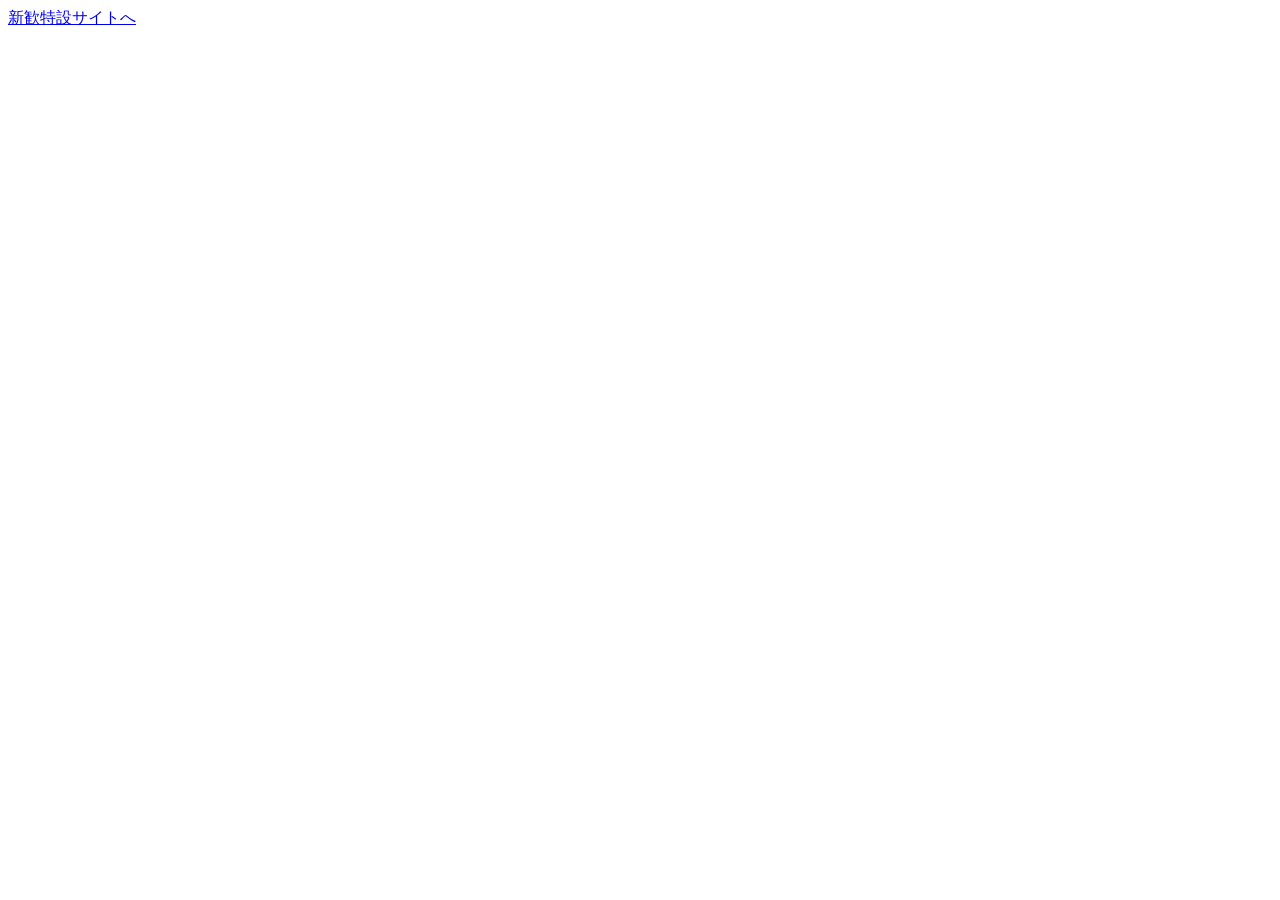
==== index.html @ c40ecace "open" ====
<!DOCTYPE html>
<html lang="ja">

<head>
    <meta charset="utf-8">
    <meta name="viewport" content="width=device-width, initial-scale=1, shrink-to-fit=no">
    <meta name="description" content="">
    <title>ダミー</title>
</head>

<body>
    <a href="welcome/">新歓特設サイトへ</a>
</body>
</html>
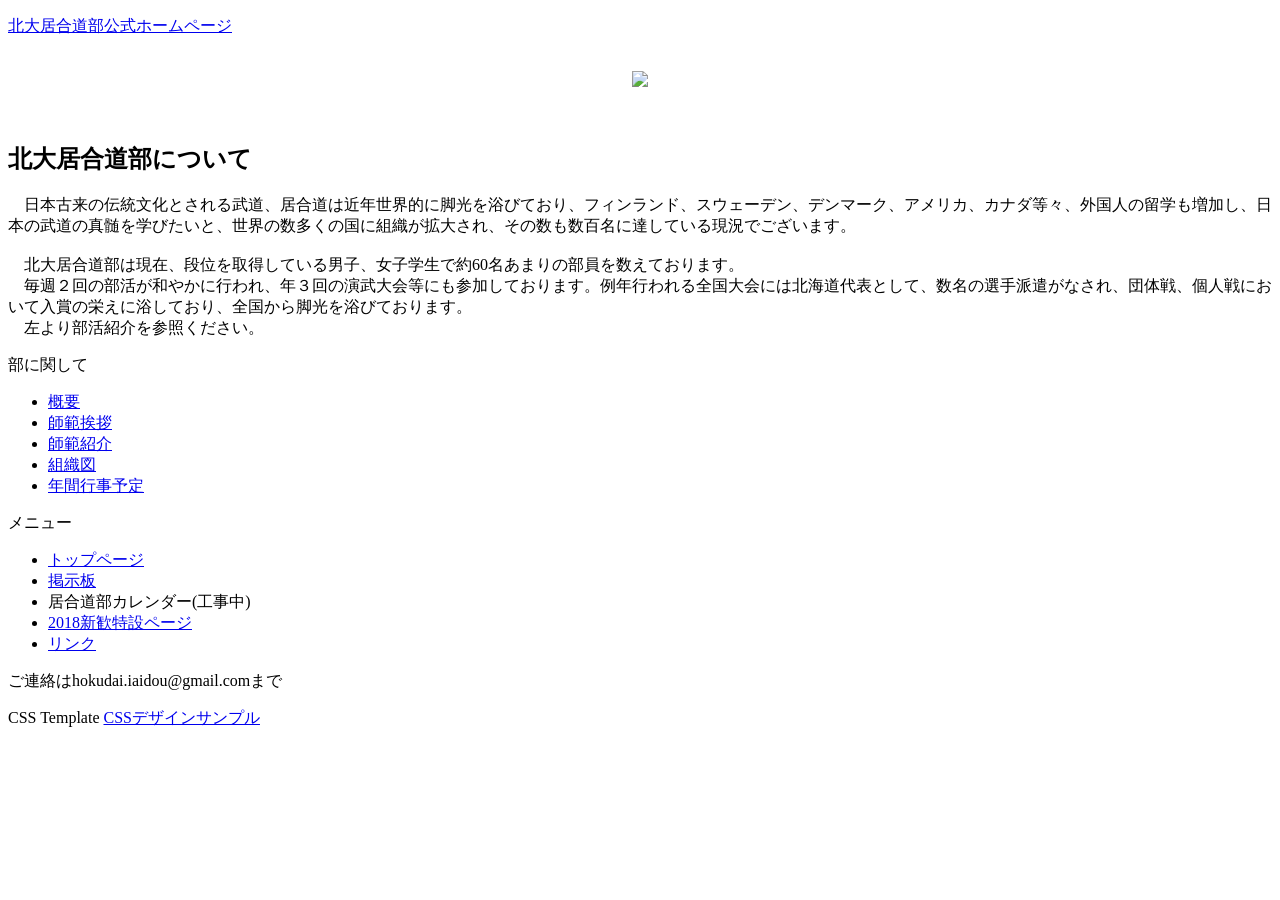
==== commit 25c74153: "full  version" ====
--- a/index.html
+++ b/index.html
@@ -1,14 +1,68 @@
-<!DOCTYPE html>
+<!DOCTYPE html PUBLIC "-//W3C//DTD HTML 4.01 Transitional//EN" "http://www.w3.org/TR/html4/loose.dtd">
 <html lang="ja">
+<head>
+<meta http-equiv="Content-Style-Type" content="text/css">
+<meta http-equiv="Content-Script-Type" content="text/javascript">
+<meta http-equiv="Content-Type" content="text/html; charset=UTF-8">
+<meta name="Keywords" content="北大居合道部">
 
-<head>
-    <meta charset="utf-8">
-    <meta name="viewport" content="width=device-width, initial-scale=1, shrink-to-fit=no">
-    <meta name="description" content="">
-    <title>ダミー</title>
+<title>北大居合道部公式ホームページ</title>
+
+<link rel="stylesheet" href="base.css" type="text/css" media="screen,tv">
+
 </head>
+<body background="img/hemp.gif">
+<div id="wrapper">
+<div id="header">
+<!-- 見出し -->
+<!-- タイトル -->
+<p class="logo"><a href="/">北大居合道部公式ホームページ</a></p>
+</div><!-- / header end -->
 
-<body>
-    <a href="welcome/">新歓特設サイトへ</a>
+<div id="contents">
+
+<!-- コンテンツ ここから -->
+<br>
+<center><img src="img/katana-01.jpg"></center><br>
+<br>
+<h2>北大居合道部について</h2>
+<p>　日本古来の伝統文化とされる武道、居合道は近年世界的に脚光を浴びており、フィンランド、スウェーデン、デンマーク、アメリカ、カナダ等々、外国人の留学も増加し、日本の武道の真髄を学びたいと、世界の数多くの国に組織が拡大され、その数も数百名に達している現況でございます。
+<BR><BR>
+　北大居合道部は現在、段位を取得している男子、女子学生で約60名あまりの部員を数えております。
+<br>
+　毎週２回の部活が和やかに行われ、年３回の演武大会等にも参加しております。例年行われる全国大会には北海道代表として、数名の選手派遣がなされ、団体戦、個人戦において入賞の栄えに浴しており、全国から脚光を浴びております。
+<BR>
+　左より部活紹介を参照ください。 </p>
+<!-- コンテンツ ここまで -->
+
+</div><!-- / contents end -->
+
+<div id="sidebar">
+<!-- サイドバー ここから -->
+<p class="sidetitle">部に関して</p>
+<ul class="localnavi">
+  <li><a href="overview/">概要</a></li>
+  <li><a href="teacher_greeting/">師範挨拶</a></li>
+  <li><a href="teacher_introduction/">師範紹介</a></li>
+  <li><a href="organization_chart/">組織図</a></li>
+  <li><a href="event/">年間行事予定</a></li>
+</ul>
+<p class="sidetitle">メニュー</p>
+<ul class="localnavi">
+  <li><a href="/">トップページ</a></li>
+  <li><a href="http://8914.teacup.com/hokudaiiai/bbs" target="migi">掲示板</a></li>
+  <!--<li><a href="../calendar/" target="_blank">居合道部カレンダー</a></li>-->
+  <li><a>居合道部カレンダー(工事中)</a></li>
+  <li><a href="welcome/" target="_blank">2018新歓特設ページ</a></li>
+  <li><a href="link/">リンク</a></li>
+</ul>
+<p class="sidetitle">ご連絡はhokudai.iaidou@gmail.comまで</p>
+<!-- サイドバー ここまで -->
+</div><!-- / sidebar end -->
+<div id="footer">
+<!-- コピーライト -->
+<p id="cds">CSS Template <a href="http://www.css-designsample.com/">CSSデザインサンプル</a></p>
+</div><!-- / footer end -->
+</div><!-- / wrapper end -->
 </body>
 </html>
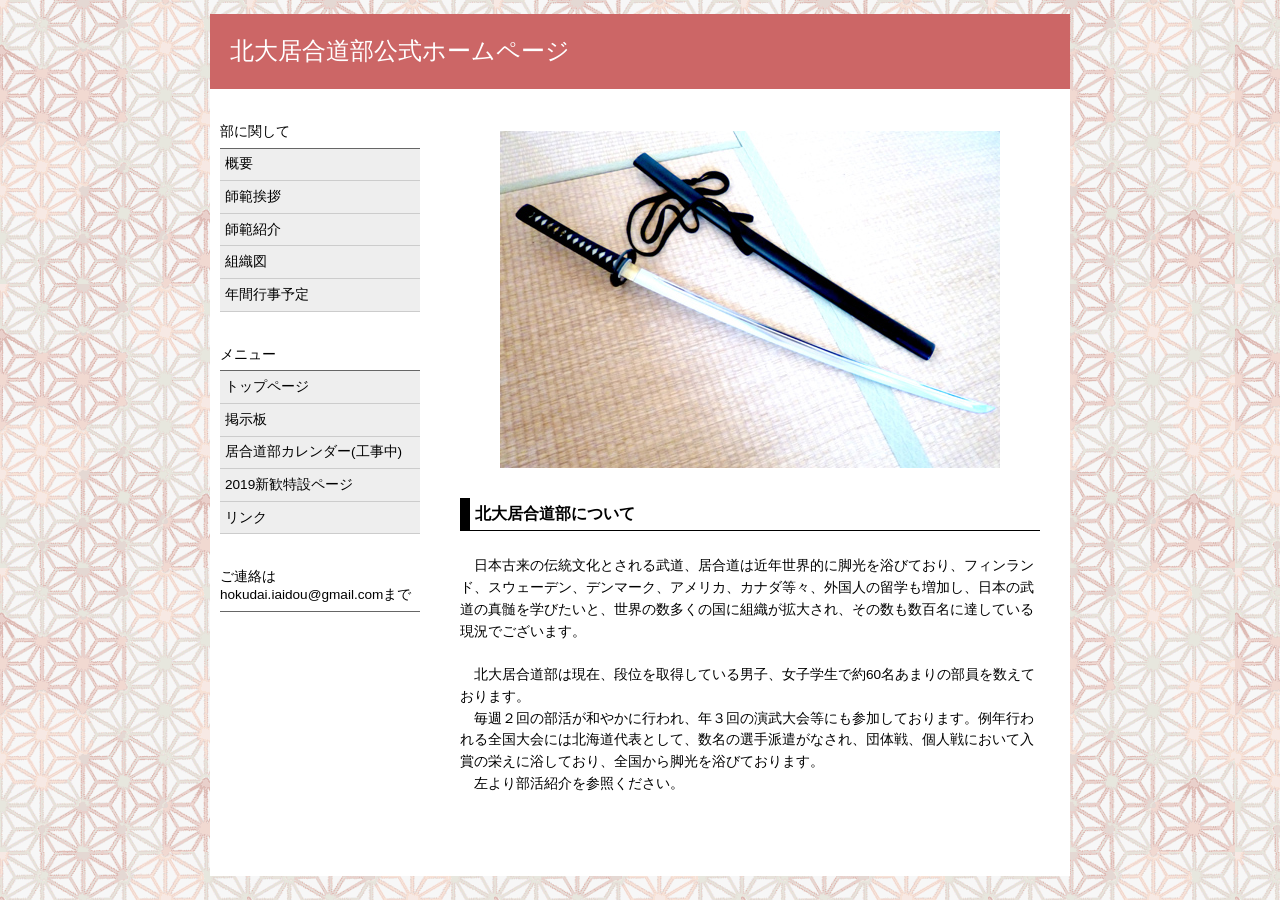
==== commit 65c6109d: "correct-3" ====
--- a/index.html
+++ b/index.html
@@ -1,68 +1,68 @@
 <!DOCTYPE html PUBLIC "-//W3C//DTD HTML 4.01 Transitional//EN" "http://www.w3.org/TR/html4/loose.dtd">
 <html lang="ja">
 <head>
-<meta http-equiv="Content-Style-Type" content="text/css">
-<meta http-equiv="Content-Script-Type" content="text/javascript">
-<meta http-equiv="Content-Type" content="text/html; charset=UTF-8">
-<meta name="Keywords" content="北大居合道部">
+    <meta http-equiv="Content-Style-Type" content="text/css">
+    <meta http-equiv="Content-Script-Type" content="text/javascript">
+    <meta http-equiv="Content-Type" content="text/html; charset=UTF-8">
+    <meta name="Keywords" content="北大居合道部">
 
-<title>北大居合道部公式ホームページ</title>
+    <title>北大居合道部公式ホームページ</title>
 
-<link rel="stylesheet" href="base.css" type="text/css" media="screen,tv">
+    <link rel="stylesheet" href="base.css" type="text/css" media="screen,tv">
 
 </head>
+
 <body background="img/hemp.gif">
-<div id="wrapper">
-<div id="header">
-<!-- 見出し -->
-<!-- タイトル -->
-<p class="logo"><a href="/">北大居合道部公式ホームページ</a></p>
-</div><!-- / header end -->
+    <div id="wrapper">
+        <div id="header">
+            <!-- 見出し -->
+            <!-- タイトル -->
+            <p class="logo"><a href="/">北大居合道部公式ホームページ</a></p>
+        </div><!-- / header end -->
 
-<div id="contents">
+        <div id="contents">
 
-<!-- コンテンツ ここから -->
-<br>
-<center><img src="img/katana-01.jpg"></center><br>
-<br>
-<h2>北大居合道部について</h2>
-<p>　日本古来の伝統文化とされる武道、居合道は近年世界的に脚光を浴びており、フィンランド、スウェーデン、デンマーク、アメリカ、カナダ等々、外国人の留学も増加し、日本の武道の真髄を学びたいと、世界の数多くの国に組織が拡大され、その数も数百名に達している現況でございます。
-<BR><BR>
-　北大居合道部は現在、段位を取得している男子、女子学生で約60名あまりの部員を数えております。
-<br>
-　毎週２回の部活が和やかに行われ、年３回の演武大会等にも参加しております。例年行われる全国大会には北海道代表として、数名の選手派遣がなされ、団体戦、個人戦において入賞の栄えに浴しており、全国から脚光を浴びております。
-<BR>
-　左より部活紹介を参照ください。 </p>
-<!-- コンテンツ ここまで -->
+            <!-- コンテンツ ここから -->
+            <br>
+            <center><img src="img/katana-01.jpg"></center><br>
+            <br>
+            <h2>北大居合道部について</h2>
+            <p>　日本古来の伝統文化とされる武道、居合道は近年世界的に脚光を浴びており、フィンランド、スウェーデン、デンマーク、アメリカ、カナダ等々、外国人の留学も増加し、日本の武道の真髄を学びたいと、世界の数多くの国に組織が拡大され、その数も数百名に達している現況でございます。
+                <BR><BR>
+                　北大居合道部は現在、段位を取得している男子、女子学生で約60名あまりの部員を数えております。
+                <br>
+                　毎週２回の部活が和やかに行われ、年３回の演武大会等にも参加しております。例年行われる全国大会には北海道代表として、数名の選手派遣がなされ、団体戦、個人戦において入賞の栄えに浴しており、全国から脚光を浴びております。
+                <BR>
+                　左より部活紹介を参照ください。 </p>
+            <!-- コンテンツ ここまで -->
 
-</div><!-- / contents end -->
+        </div><!-- / contents end -->
 
-<div id="sidebar">
-<!-- サイドバー ここから -->
-<p class="sidetitle">部に関して</p>
-<ul class="localnavi">
-  <li><a href="overview/">概要</a></li>
-  <li><a href="teacher_greeting/">師範挨拶</a></li>
-  <li><a href="teacher_introduction/">師範紹介</a></li>
-  <li><a href="organization_chart/">組織図</a></li>
-  <li><a href="event/">年間行事予定</a></li>
-</ul>
-<p class="sidetitle">メニュー</p>
-<ul class="localnavi">
-  <li><a href="/">トップページ</a></li>
-  <li><a href="http://8914.teacup.com/hokudaiiai/bbs" target="migi">掲示板</a></li>
-  <!--<li><a href="../calendar/" target="_blank">居合道部カレンダー</a></li>-->
-  <li><a>居合道部カレンダー(工事中)</a></li>
-  <li><a href="welcome/" target="_blank">2018新歓特設ページ</a></li>
-  <li><a href="link/">リンク</a></li>
-</ul>
-<p class="sidetitle">ご連絡はhokudai.iaidou@gmail.comまで</p>
-<!-- サイドバー ここまで -->
-</div><!-- / sidebar end -->
-<div id="footer">
-<!-- コピーライト -->
-<p id="cds">CSS Template <a href="http://www.css-designsample.com/">CSSデザインサンプル</a></p>
-</div><!-- / footer end -->
-</div><!-- / wrapper end -->
-</body>
-</html>+        <div id="sidebar">
+            <!-- サイドバー ここから -->
+            <p class="sidetitle">部に関して</p>
+            <ul class="localnavi">
+                <li><a href="overview/">概要</a></li>
+                <li><a href="teacher_greeting/">師範挨拶</a></li>
+                <li><a href="teacher_introduction/">師範紹介</a></li>
+                <li><a href="organization_chart/">組織図</a></li>
+                <li><a href="event/">年間行事予定</a></li>
+            </ul>
+            <p class="sidetitle">メニュー</p>
+            <ul class="localnavi">
+                <li><a href="/">トップページ</a></li>
+                <li><a href="http://8914.teacup.com/hokudaiiai/bbs" target="migi">掲示板</a></li>
+                <!--<li><a href="../calendar/" target="_blank">居合道部カレンダー</a></li>-->
+                <li><a>居合道部カレンダー(工事中)</a></li>
+                <li><a href="../welcome/" target="_blank">2019新歓特設ページ</a></li>
+                <li><a href="link/">リンク</a></li>
+            </ul>
+            <p class="sidetitle">ご連絡はhokudai.iaidou@gmail.comまで</p>
+            <!-- サイドバー ここまで -->
+        </div><!-- / sidebar end -->
+        <div id="footer">
+            <!-- コピーライト -->
+            <p id="cds">CSS Template <a href="http://www.css-designsample.com/">CSSデザインサンプル</a></p>
+        </div><!-- / footer end -->
+    </div><!-- / wrapper end -->
+</body></html>
--- a/base.css
+++ b/base.css
@@ -0,0 +1,176 @@
+@charset "UTF-8";
+
+/* 一括で全ての要素の余白をゼロに指定 */
+* {
+  padding: 0;
+  margin: 0;
+}
+
+a:link {
+  color: #0000ff;
+  text-decoration: underline;
+}
+
+a:visited {
+  color: #990099;
+  text-decoration: underline;
+}
+
+a:hover {
+  color: #ff0000;
+  text-decoration: underline;
+}
+
+/* ---------------------------------------- フォントスタイル フォントサイズ */
+body {
+  font-size: 0.85em;
+  text-align: center;
+  font-family: "ヒラギノ角ゴ Pro W3", "Hiragino Kaku Gothic Pro", Osaka, "ＭＳ Ｐゴシック", "MS PGothic", sans-serif;
+  padding: 0;
+  margin: 0;
+}
+
+/* ---------------------------------------- レイアウトに関する指定 */
+
+#wrapper {
+  text-align: left;
+  margin: 1em auto 0;
+  width: 860px;
+  background-color: #ffffff;
+}
+
+#header {
+  padding: 20px 20px 10px;
+  background-color: #cc6666;
+}
+
+#contents {
+  float: right;
+  width: 580px;
+  padding: 2em 30px 4em 30px;
+  background-color: #ffffff;
+}
+
+#sidebar {
+  float: left;
+  width: 200px;
+  padding: 2em 10px;
+  background-color: #ffffff;
+}
+
+#footer {
+  clear: both;
+  padding: 0.5em 0 1em;
+  background-color: #ffffff;
+}
+
+/* ---------------------------------------- #header内の指定 */
+
+/* -- 見出しレベル1 -- */
+h1 {
+  text-align: right;
+  font-size: 1em;
+  font-weight: normal;
+}
+
+/* -- 企業名 ショップ名 サイト名 -- */
+.logo {
+  font-size: 1.8em;
+  margin-bottom: 0.5em;
+}
+
+.logo a {
+  text-decoration: none;
+  background-color: #cc6666;
+  color: #ffffff;
+}
+
+.logo a:hover {
+  text-decoration: none;
+  background-color: #cc6666;
+  color: #ff9999;
+}
+
+/* -- 概要 -- */
+.description { }
+
+/* ---------------------------------------- #contents内の指定 */
+
+/* -- 見出し -- */
+h2,h3,h4,h5,h6 {
+  font-size: 1.2em;
+  margin-bottom: 1.5em;
+  padding: 5px 0 5px 5px;
+  border-left: 10px solid #000000;
+  border-bottom: 1px solid #000000;
+}
+
+h3,h4,h5,h6 { margin-top: 2.5em; }
+
+/* -- 文字 -- */
+#contents p {
+  line-height: 1.6em;
+  margin-bottom: 0.5em;
+}
+
+/* -- パン屑リスト -- */
+#contents .topic-path {
+  line-height: 1em;
+  margin-bottom: 2em;
+}
+
+/* -- 以下 リスト関係 -- */
+#contents dl { margin: 1em 0; }
+
+#contents dt {
+  margin-bottom: 0.5em;
+  font-weight: bold;
+  border-bottom: 1px dotted #666666;
+}
+
+#contents dd { margin-bottom: 2em; }
+
+#contents ul { margin: 1em 0 1em 20px; }
+#contents ol { margin: 1em 0 1em 30px; }
+#contents li { margin-bottom: 0.5em; }
+
+/* ---------------------------------------- #sidebar内の指定 */
+
+/* -- カテゴリタイトル -- */
+.sidetitle {
+  padding: 0.5em 0;
+  border-bottom: 1px solid #666666;
+}
+
+/* -- リスト -- */
+.localnavi {
+  list-style-type: none;
+  margin-bottom: 2em;
+}
+
+.localnavi li { 
+  display: inline;
+}
+
+.localnavi a {
+  text-decoration: none;
+  display: block;
+  width: 190px;
+  padding: 0.5em 5px;
+  background-color: #eeeeee;
+  color: #000000;
+  border-bottom: 1px solid #cccccc;
+}
+
+.localnavi a:hover {
+  text-decoration: none;
+  background-color: #999999;
+  color: #000000;
+  border-bottom: 1px solid #ff0000;
+}
+
+/* ---------------------------------------- #footer内の指定 */
+#footer p { text-align: center; }
+
+/* 以下 CSSデザインサンプルクレジット部分 */
+#cds{ display: none; }
